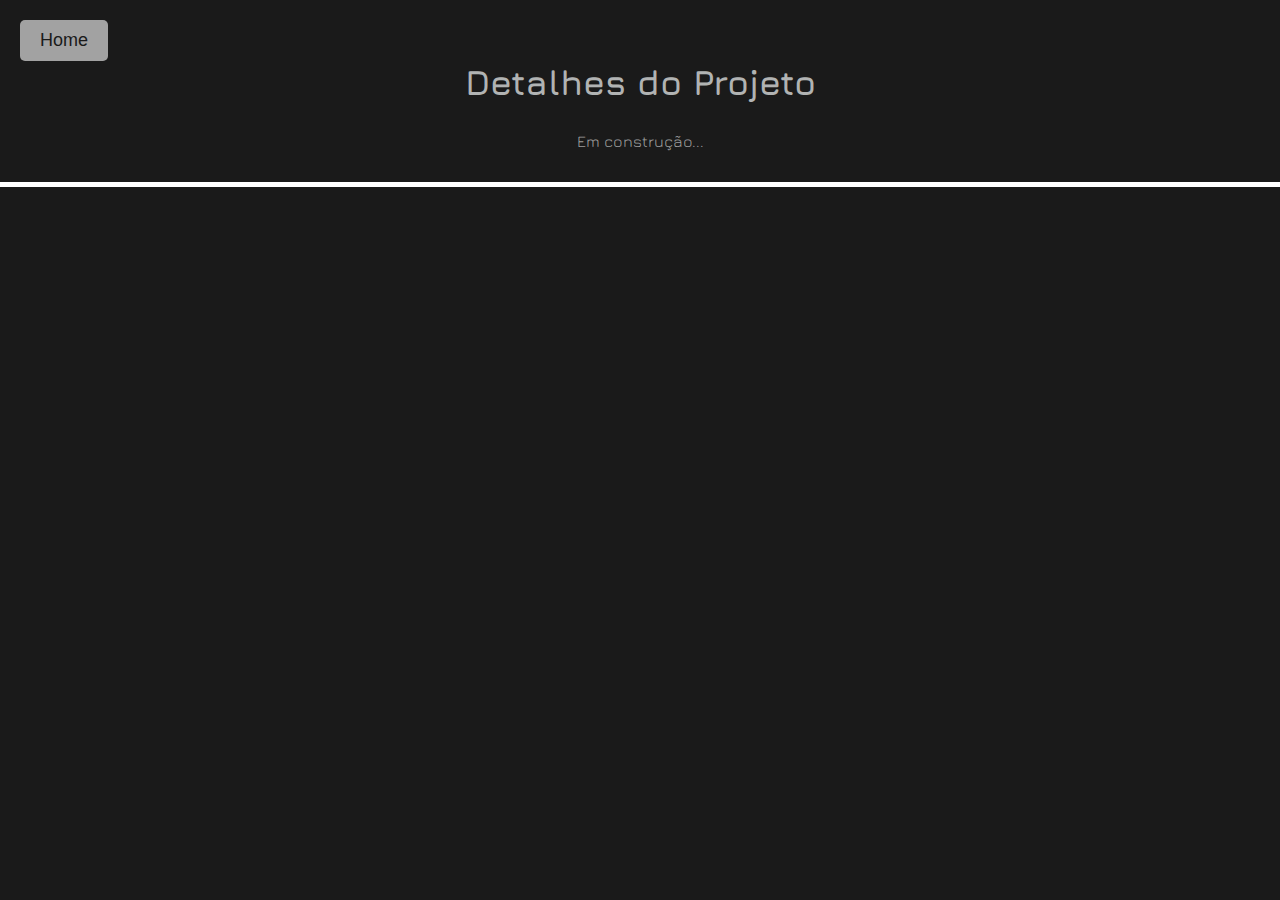
==== project_anime-details.html @ 2e0c9cc9 "10/07/2024 ATT" ====
<!DOCTYPE html>
<html lang="pt-br">
<head>
    <script src="script.js"></script>
            <link rel="stylesheet" href="animacao.css">
            <link rel="stylesheet" href="https://cdnjs.cloudflare.com/ajax/libs/font-awesome/6.0.0-beta3/css/all.min.css" integrity="sha384-gUD6e8Ztd3Axp4uprLsNLVVBzI1jEEXzrJEy5ZZBmKib8L1O6j3kQTVusPpF0rtX" crossorigin="anonymous">
            <meta charset="UTF-8">
            <meta name="viewport" content="width=device-width, initial-scale=1.0">
            <title>Detalhes Projeto Animes</title>
</head>
<body>

    <button class="back-button" onclick="window.location.href='index.html'">Home</button>
    
    
    <section>
        <div class="project-details">
            <h2>Detalhes do Projeto</h1>
            <p>Em construção...</p>
            <!-- Adicione mais conteúdo de detalhes do projeto conforme necessário -->
        </div>
    </section>
     
</body>
</html>
---- animacao.css ----
/*BACKGROUND*/
 /* ---------------------------------------------------------------------------------*/                               
 @import url('https://fonts.googleapis.com/css2?family=Jura:wght@300..700&family=Playwrite+IT+Moderna:wght@100..400&family=Yeseva+One&display=swap" rel="stylesheet');

 
 :root {
    --cor-primaria: #1a1a1a;
    --cor-secundaria: #b1b3b3;
    --cor-terciaria: #e9e9e9a9;
    --cor-hover: #6c6d6d;

    --fonte-primaria: 'Jura', normal;
    --fonte-secundaria: 'Jura', normal;
}
 

 body {
    font-family: var(--fonte-secundaria);
    margin: 0;
    padding: 0;
    box-sizing: border-box;
    background-color: var(--cor-primaria);
    color: var(--cor-terciaria);
    
}

h1 {
    font-size: 40px; /* Tamanho dentro dos botões qualificação */
    color: var(--cor-secundaria);

}

h2 {
    font-size: 35px; /* Tamanho da fonte do título das seções */
    font-family: var(--fonte-primaria);
    color: var(--cor-secundaria);
}

h3 {
    font-size: 20px; /* Tamanho dentro dos botões qualificação */
    font-family: var(--fonte-primaria);
    color: var(--cor-secundaria);
}

h4 {
    font-size: 17px; /* Tamanho dentro dos botões qualificação  */
}

h1, p, h3, h4 {
    margin: 0; /* Remove as margens padrão para garantir o alinhamento correto */
}

 

section {
    padding: 2em;
    border-bottom: 5px solid #ffffff; /* Borda para separar as seções */
    text-align: center; /* Centralizar o texto */
}

.item {
    width: 48%; /* Dois itens por linha */
    margin-bottom: 20px;
}

/* Media queries para ajustar o layout em tamanhos menores de tela */
@media screen and (max-width: 768px) {
    .item {
        width: 100%; /* Um item por linha em telas menores */
    }
}

.container {
    width: 90%;
    margin: 0 auto; /* Centralizar o conteúdo */
    padding: 20px;
}

/* Layout flexível dentro de uma seção */
.section-container {
    display: flex;
    flex-wrap: wrap;
    justify-content: space-between;
}

/* cor do fundo dos botões */
button:hover {
    background-color: var(--cor-hover);
}
 
.botoes-container {
    display: flex; /* Torna o contêiner um flex container */
    justify-content: space-between; /* Distribui os itens horizontalmente */
    margin-bottom: 0px; /* Adiciona espaço abaixo dos botões */
    }


.botoes-container button {
    margin-right: 20px; /* Ajuste a margem conforme necessário */
    }


.certificados button.ver-certificado:hover , .cursos button.ver-certificado:hover, .project-overlay-bootcamp button.ver-projetos:hover, .project-overlay button.ver-projetos:hover  {
        background-color: var(--cor-hover);
    }

                                /*FOTO DE PERFIL E NOME */
/* ---------------------------------------------------------------------------------*/      

header {
    text-align: center;
    padding: 1em;
    display: flex; /* Utiliza um layout flexível */
    align-items: center; /* Centraliza verticalmente os itens */
    flex-direction: column; /* Coloca os itens em coluna */
    margin-top: 50px; /* Adiciona espaço acima do cabeçalho */
}

/* TAMANHO DA FOTO DE PERFIL */
header img { 
    border-radius: 50%; /* Adiciona borda arredondada à imagem */
    max-width: 300px; /* Largura máxima da imagem (dobro) */
    max-height: 300px; /* Altura máxima da imagem (dobro) */
    margin-bottom: 20px; /* Adiciona espaço abaixo da imagem */
    display: flex;
    flex-wrap: wrap;
}

                                /* TOPO COM AS ABAS DA PAGINA */
/* ---------------------------------------------------------------------------------*/ 

#navbar {
    position: fixed;
    top: 0;
    left: 0;
    width: 100%; 
    text-align: center;
    padding: 1em;
    z-index: 1000; /* Para garantir que o menu fique acima de outros elementos */
    transition: top 0.3s; /* Adiciona uma transição suave */
    border-bottom: 2px solid white; /* Adiciona uma borda branca na parte inferior */
    font-size: 20px; /* Tamanho da fonte */
}
nav a {
    color: var(--cor-secundaria);/* COR DA LETRA DO MENU */
    text-decoration: none;
    padding: 0.5em 1em;
    margin: 0 1em;
}


#navbar.hidden {
    top: -100px; /* Move o menu para cima, escondendo-o */
}



                                /* ABA MINHA HISTORIA */
/* ---------------------------------------------------------------------------------*/

#about  {
    text-align: center; /* Centraliza o texto dentro da seção */
    font-size: 18px; /* Ajusta o tamanho do texto */
    border-bottom: 5px solid #ffffff; /* Borda na parte inferior */
    padding: 2em 0; /* Adiciona padding apenas na parte superior e inferior */
}

.about-wrapper   {
    margin: 0 20%; /* Margens esquerda e direita para centralizar */
}

#about p    {
    text-align: justify; /* Alinha os parágrafos justificados */
    margin: 20px auto; /* Adiciona espaçamento entre os parágrafos e centraliza horizontalmente */
    text-indent: 1em; /* Destaca a primeira linha de cada parágrafo */
    font-size: 20px; /* Ajusta o tamanho do texto */
}



                                /* ABA QUALIFICACOES */
/* ---------------------------------------------------------------------------------*/

/* Estilo de botão ativo */
button.botao-educacional.active, 
button.botao-experiencia.active {
    background-color: var(--cor-hover);
}

.qualificacoes-container p {
    text-align: justify; /* Alinha o texto à esquerda */
}
 
/* BOTOES QUALIFICACOES */
.botao-educacional, .botao-experiencia {
    display: block;
    width: 60%;
    padding: 20px;
    margin-bottom: 40px;
    background-color: var(--cor-terciaria); /* Cor do botão */
    color: var(--cor-primaria); /* Cor do texto */
    border: none;
    border-radius: 5px;
    cursor: pointer;
    font-size: 23px;
    font-family: var(--fonte-primaria);
}
.qualificacoes-container {
    width: 40%;
    margin-top: 0px;
    margin-right: 1%;
    padding-right: 50px;
    display: inline-block;
    vertical-align: top;
    text-align: justify;
    margin-bottom: 50px;
    font-size: 20px;
}

.qualificacoes-container h3,.qualificacoes-container h4, .qualificacoes-container span, .qualificacoes-container li {
    text-align: center; /* Alinha o texto do resumo à esquerda */
}


                                /* ABA CERTIFICACOES E CURSOS */
/* ---------------------------------------------------------------------------------*/

#certificados-cursos {
    display: flex;
    flex-wrap: wrap; /* Adiciona quebra de linha conforme necessário */
    justify-content: space-around; /* Distribui os itens horizontalmente */
    margin-bottom: 50px; /* Adiciona espaço entre a seção de certificados e cursos */
}

.certificados, .cursos {
    display: flex; /* Adicionado para manter os botões e o texto alinhados verticalmente */
    flex-direction: column; /* Organiza os elementos em coluna */
    align-items: center; /* Centraliza horizontalmente */
    border: 5px solid transparent;
    border-radius: 10px;
    transition: border-color 0.3s ease;
    padding: 30px;
    margin-bottom: 20px; /* Adiciona espaço entre os certificados/cursos */
    max-width: 45%; /* Define uma largura máxima responsiva */
    flex: 1; /* Permite que os itens se expandam conforme necessário */
    text-align: center; /* Centraliza o conteúdo */
}


.certificados h3, 
.cursos h3 {
    font-size: 25px; /* Tamanho da fonte */
    margin: 0; /* Remove as margens padrão */
    margin-bottom: 30px; /* Defina o valor desejado para a margem inferior */ 
}

.certificado h4,
.curso h4 {
    font-size: 18px; /* Tamanho da fonte */
    margin-bottom: 5px; /* Adiciona espaço entre o título e o texto */
    /* Largura removida para permitir que o título seja responsivo */
}

.certificado p,
.curso p {
    margin-bottom: 30px; /* Adiciona espaço entre o texto e os botões */ 
}

    /*SETAS*/
.certificados button.cert-prev, .certificados button.cert-next, .cursos button.curso-prev, .cursos button.curso-next {
    font-size: 40px; /* Tamanho da fonte das setas */
    color: #ffffff; /* Cor das setas */
    cursor: pointer; /* Cursor do mouse em forma de mão ao passar sobre os botões */  
    border: none; /* Remove a borda dos botões */
    background-color: transparent; /* Fundo transparente para os botões */ 
    margin-right: 100px;
    margin-left: 100px;
        
        
}

.certificados button.ver-certificado, .cursos button.ver-certificado {
    font-size: 20px; /* Define o tamanho da fonte */
    padding: 10px 20px; /* Define o preenchimento interno do botão */
    background-color: var(--cor-terciaria); /* Cor do botão */
    color: var(--cor-primaria); /* Cor do texto */
    border: none; /* Remove a borda do botão */
    cursor: pointer; /* Altera o cursor ao passar sobre o botão */
    border-radius: 5px; /* Adiciona bordas arredondadas nas laterais  */
    
}

.certificados1, .cursos1 { 
    display: flex;     
}


/* FAZER A BORDA FICAR RGB */
@keyframes pulse {
    0% {
        border-color: #fff;
        box-shadow: 0 0 0 0 rgba(255, 255, 255, 0.7);
    }
    50% {
        border-color: #fff;
        box-shadow: 0 0 0 5px rgba(108, 124, 233, 0);
    }
    100% {
        border-color: #fff;
        box-shadow: 0 0 0 0 rgba(255, 255, 255, 0);
    }
}

.certificados:hover,
.cursos:hover {
    animation: pulse 1s infinite;
    
}


                                /* PROJETOS */
/* ---------------------------------------------------------------------------------*/

.project-container {
    display: flex;
    flex-wrap: wrap;
    justify-content: center;
    align-items: center;
}

.project-card {
    position: relative;
    width: 20%; /* Adjust to ensure 3 cards per line with some margin */
    margin-bottom: 20px; /* Adjust as needed */
    height: 200px;
    margin: 10px;
    overflow: hidden;
    border-radius: 10px;
    box-shadow: 0 4px 8px rgba(0, 0, 0, 0.2); 
    transition: transform 0.3s; /* Animação suave ao passar o mouse */ 
    border: 1px solid #ddd; /* Opcional: borda para destacar os projetos */
}

 
.project-card:hover {
    transform: translateY(-10px); /* Levanta a div ao passar o mouse */
}

.project-image {
    width: 100%;
    height: auto;
    object-fit: cover;
}



.project-overlay {
    position: absolute;
    top: 0;
    left: 0;
    width: 100%;
    height: 100%;
    background: rgba(0, 0, 0, 0.7);
    color: white;
    display: flex;
    flex-direction: column;
    justify-content: center;
    align-items: center;
    opacity: 0;
    transition: opacity 0.3s;
 
}

.project-card:hover .project-overlay   {
    opacity: 1;
}

.project-overlay h2 {
    margin-bottom: 10px;
    font-size: 24px;
    text-align: center;
}

.project-overlay button {
    padding: 10px 20px;
    border: none;
    background-color: #fafafa;
    color: rgb(7, 7, 7);
    font-size: 16px;
    border-radius: 5px;
    cursor: pointer;
    transition: background-color 0.3s ease;
    margin: 5px; /* Ajuste a margem entre os botões conforme necessário */
    
}

.project-overlay button.ver-projetos {
    font-size: 15px; /* Define o tamanho da fonte */
    padding: 10px 20px; /* Define o preenchimento interno do botão */
    background-color: var(--cor-terciaria); /* Cor do botão */
    color: var(--cor-primaria); /* Cor do texto */
    border: none; /* Remove a borda do botão */
    cursor: pointer; /* Altera o cursor ao passar sobre o botão */
    border-radius: 5px; /* Adiciona bordas arredondadas nas laterais  */
    
}




 
 
                                /* ABA CONTATOS */
/* ---------------------------------------------------------------------------------*/

#contact {
    background-color: var(--cor-primaria); /* Cor do botão */
    color: var(--cor-secundaria); /* Cor do texto */
    height: 45px; /* Define a altura da seção */
}

#contact h2 {
    margin-top: -30px; /* Reduz a margem superior do título */
}




                                /* RODAPÉ */
/* ---------------------------------------------------------------------------------*/

footer {
    background-color: var(--cor-primaria); /* Cor do botão */
    color: var(--cor-secundaria); /* Cor do texto */
    text-align: center;
    padding: 1em;
} 




                                /* PROJETOS - PAGINA ANIMES */
/* ---------------------------------------------------------------------------------*/


/* Styles for the back button */
.back-button {
    position: absolute;
    top: 20px;
    left: 20px;
    background-color: var(--cor-terciaria);
    border: none;
    color: var(--cor-primaria);
    padding: 10px 20px;
    text-align: center;
    text-decoration: none;
    font-size: 18px;
    cursor: pointer;
    transition: background-color 0.3s;
    border-radius: 5px; 
}

 
                                /* PROJETOS - PAGINA BOOTCAMP */
/* ---------------------------------------------------------------------------------*/

 
.about-wrapper  li { 
    text-align: left; /* Centraliza o texto dentro da seção */ 
    
}



.project-title {
    position: absolute;
    top: 10%;
    left: 50%;
    transform: translate(-50%, -50%);
    color:  #855e5e;
    font-size: 24px;
    z-index: 1;
    text-align: top;
    width: 100%;
    background-color: #382929;
}   

/* Estilo para o modal */
.modal {
    display: none;
    position: fixed;
    z-index: 1;
    left: 0;
    top: 0;
    width: 100%;
    height: 100%;
    overflow: auto;
    background-color: var(--cor-primaria);
    background-color: rgba(0, 0, 0, 0.4);
}

.modal-content {
    background-color: var(--cor-primaria);
    margin: 15% auto;
    padding: 20px;
    border: 1px solid #888;
    width: 80%;
    max-width: 500px;
    text-align: center;
    border-radius: 8px;
}

.close {
    color: #aaa;
    float: right;
    font-size: 28px;
    font-weight: bold;
}

.close:hover,
.close:focus {
    color: var(--cor-hover);
    text-decoration: none;
    cursor: pointer;
}

.modal-button {
    background-color: var(--cor-terciaria);
    border: none;
    color: var(--cor-primaria);
    padding: 10px 20px;
    text-align: center;
    text-decoration: none;
    display: inline-block;
    font-size: 16px;
    margin: 5px 2px;
    cursor: pointer;
    transition: background-color 0.3s ease;
    border-radius: 5px;
}

.modal-button:hover {
    background-color: var(--cor-hover);
}


.project-overlay-bootcamp { 
    width: 100%;
    height: 100%;
    background: rgba(0, 0, 0, 0.7);
    color: white; 
    opacity: 0;
    transition: opacity 0.3s;
    display: flex ;  
    justify-content: space-evenly; /* Alinha o conteúdo centralizado */
    align-items: center;
 
}

.project-card:hover .project-overlay-bootcamp   {
    opacity: 1;
}
 
 
.project-overlay-bootcamp button.ver-projetos {
    font-size: 15px; /* Define o tamanho da fonte */
    padding: 10px 20px; /* Define o preenchimento interno do botão */
    background-color: var(--cor-terciaria); /* Cor do botão */
    color: var(--cor-primaria); /* Cor do texto */
    border: none; /* Remove a borda do botão */
    cursor: pointer; /* Altera o cursor ao passar sobre o botão */
    border-radius: 5px; /* Adiciona bordas arredondadas nas laterais  */ 
    margin: 15px; /* Ajusta a margem entre os botões conforme necessário */ 
    
}
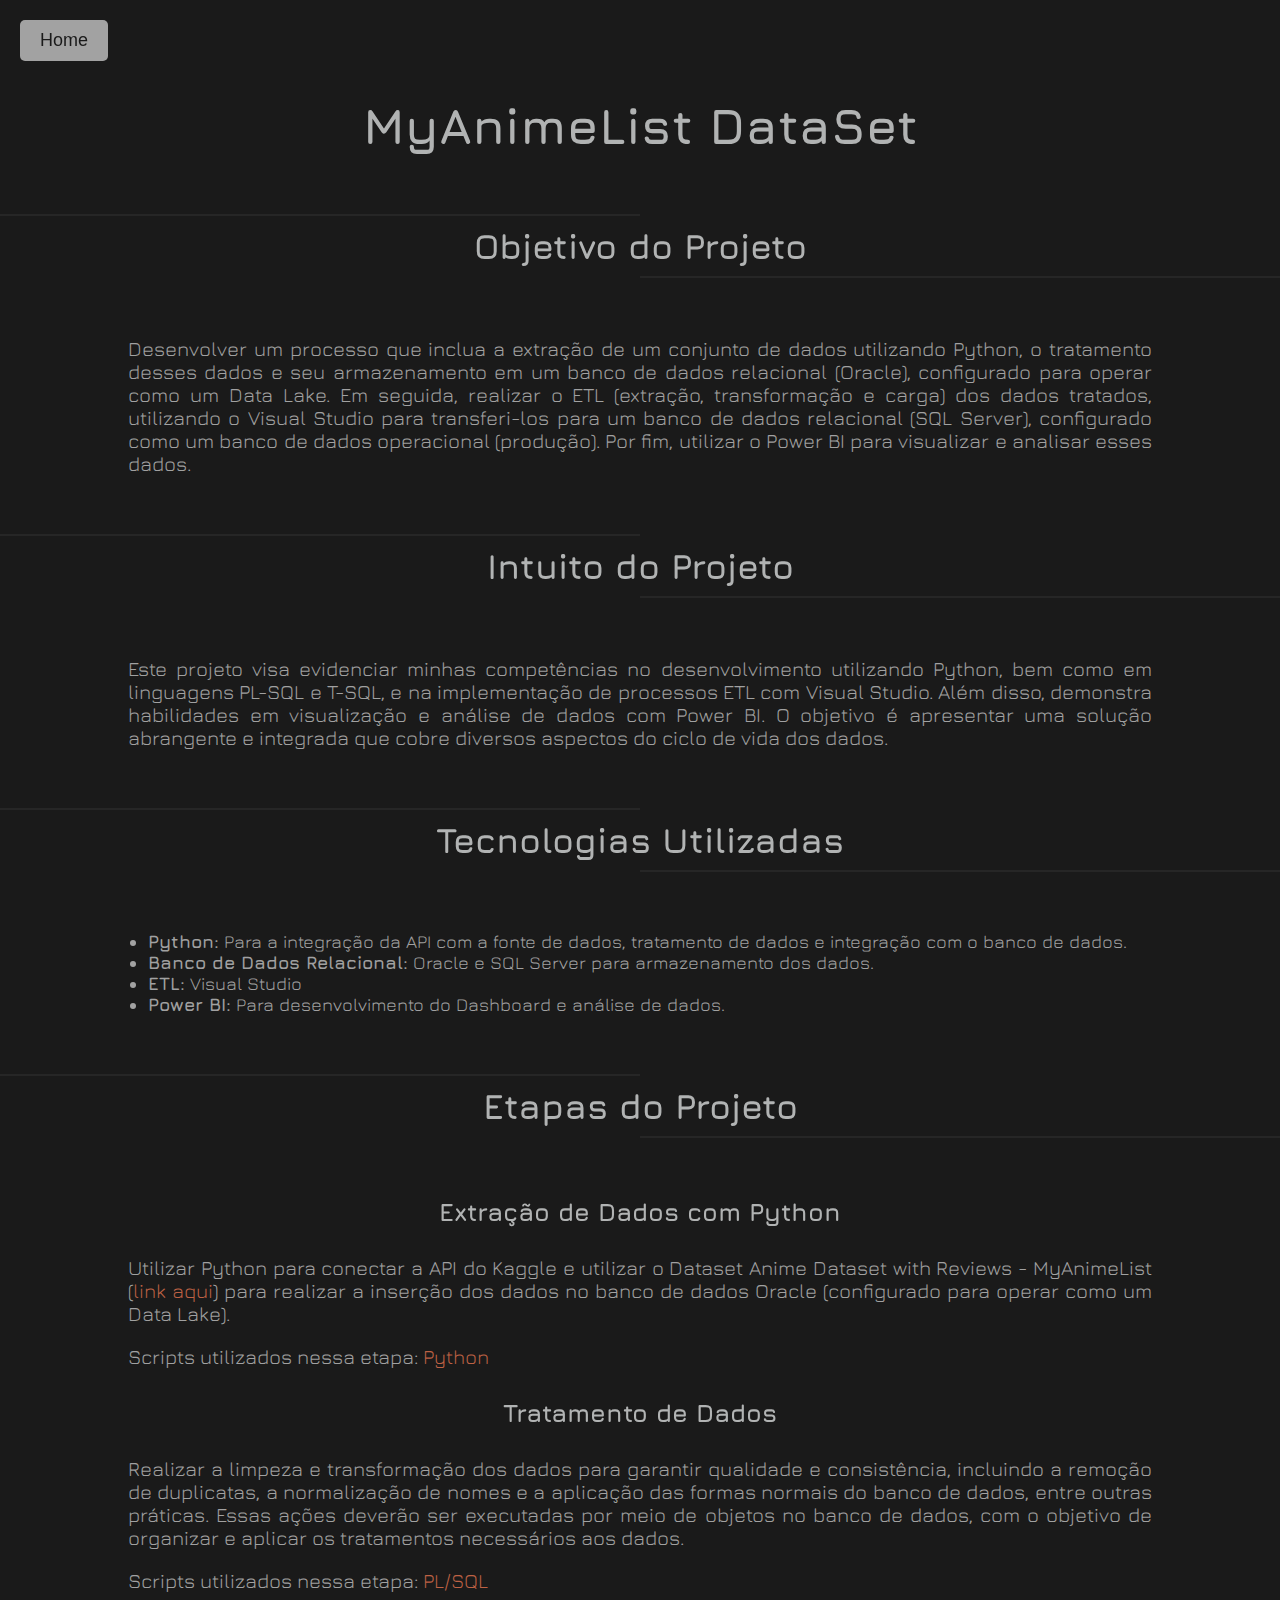
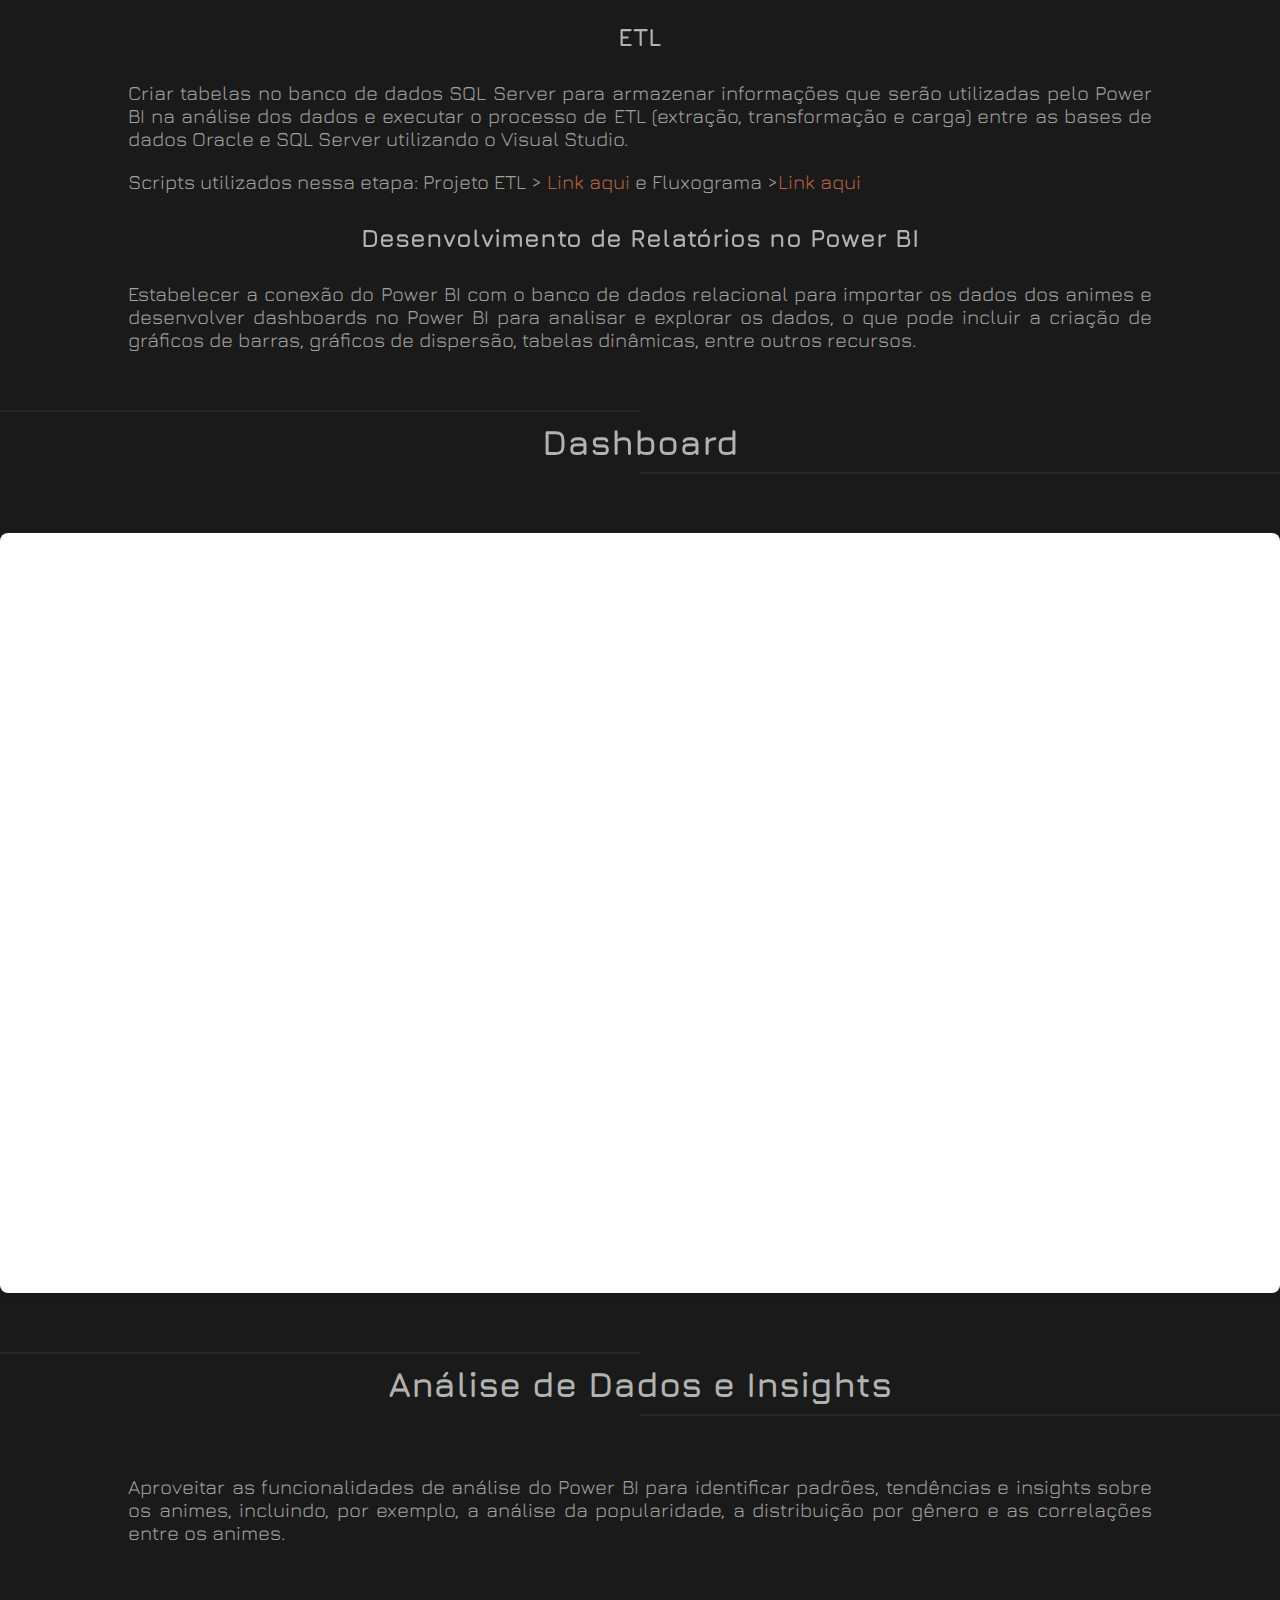
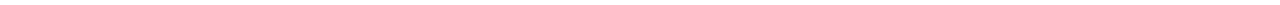
==== commit d4efc3be: "Add projeto final pag bootcamp" ====
--- a/project_anime-details.html
+++ b/project_anime-details.html
@@ -13,12 +13,89 @@
     <button class="back-button" onclick="window.location.href='index.html'">Home</button>
     
     
-    <section>
-        <div class="project-details">
-            <h2>Detalhes do Projeto</h1>
-            <p>Em construção...</p>
+    <section id="about-anime">
+      
+        <h1> MyAnimeList DataSet </h1>
+
+        <h2> Objetivo do Projeto </h2>
+  
+        <p> 
+            Desenvolver um processo que inclua a extração de um conjunto de dados utilizando Python, o tratamento desses dados e seu armazenamento em um banco de dados relacional (Oracle), configurado para operar como um Data Lake. Em seguida, realizar o ETL (extração, transformação e carga) dos dados tratados, utilizando o Visual Studio para transferi-los para um banco de dados relacional (SQL Server), configurado como um banco de dados operacional (produção). Por fim, utilizar o Power BI para visualizar e analisar esses dados.
+        </p>  
+
+        <h2>Intuito do Projeto</h2>
+
+        <p>
+            Este projeto visa evidenciar minhas competências no desenvolvimento utilizando Python, bem como em linguagens PL-SQL e T-SQL, e na implementação de processos ETL com Visual Studio. Além disso, demonstra habilidades em visualização e análise de dados com Power BI. O objetivo é apresentar uma solução abrangente e integrada que cobre diversos aspectos do ciclo de vida dos dados.
+        </p>
+
+        <h2>Tecnologias Utilizadas</h2>
+
+        <p>
+            <ul>
+                <li><strong>Python:</strong> Para a integração da API com a fonte de dados, tratamento de dados e integração com o banco de dados.</li>
+                <li><strong>Banco de Dados Relacional:</strong> Oracle e SQL Server para armazenamento dos dados.</li>
+                <li><strong>ETL:</strong> Visual Studio</li>
+                <li><strong>Power BI:</strong> Para desenvolvimento do Dashboard e análise de dados.</li>
+            </ul>
+        </p>
+
+        <h2>Etapas do Projeto</h2>
+        
+        <h3>Extração de Dados com Python</h3> 
+        <p> 
+                Utilizar Python para conectar a API do Kaggle e utilizar o Dataset Anime Dataset with Reviews - MyAnimeList (<a href="https://www.kaggle.com/datasets/marlesson/myanimelist-dataset-animes-profiles-reviews">link aqui</a>) para realizar a inserção dos dados no banco de dados Oracle (configurado para operar como um Data Lake).
+        </p> 
+
+        <p>
+            Scripts utilizados nessa etapa: <a href="./Scripts_Base_DL">Python</a> 
+        </p>  
+     
+
+        <h3>Tratamento de Dados</h3>
+
+        <p>
+            Realizar a limpeza e transformação dos dados para garantir qualidade e consistência, incluindo a remoção de duplicatas, a normalização de nomes e a aplicação das formas normais do banco de dados, entre outras práticas. Essas ações deverão ser executadas por meio de objetos no banco de dados, com o objetivo de organizar e aplicar os tratamentos necessários aos dados.
+        </p>
+
+        <p>
+            Scripts utilizados nessa etapa: <a href="./Scripts_Base_DL">PL/SQL</a>
+        </p> 
+
+        <h3>ETL</h3>
+        
+        <p>
+            Criar tabelas no banco de dados SQL Server para armazenar informações que serão utilizadas pelo Power BI na análise dos dados e executar o processo de ETL (extração, transformação e carga) entre as bases de dados Oracle e SQL Server utilizando o Visual Studio.
+        </p>
+        <p>
+            Scripts utilizados nessa etapa: 
+            Projeto ETL > <a href="./ETL_SSIS/Animes">Link aqui</a> e Fluxograma ><a href="./ETL_SSIS/Fluxograma_ETL">Link aqui</a>
+        </p>  
+
+        <h3>Desenvolvimento de Relatórios no Power BI</h3>
+
+        <P>
+            Estabelecer a conexão do Power BI com o banco de dados relacional para importar os dados dos animes e desenvolver dashboards no Power BI para analisar e explorar os dados, o que pode incluir a criação de gráficos de barras, gráficos de dispersão, tabelas dinâmicas, entre outros recursos. 
+        </P>
+
+
+        <div class="project-details"> 
+            <h2>Dashboard</h2>
+            <div class="powerbi">
+               
+                <iframe title="Projeto_Animes" src="https://app.powerbi.com/view?r=eyJrIjoiZTkxODczMWQtNGJmZS00MDU0LTllZDktMzRiNzNkYTFkMjM1IiwidCI6IjcwNjBlYjFhLWZkY2MtNGVhOS05MTk4LWQ5N2FhNDkyZmJjMiJ9" allowFullScreen="true"></iframe>
+            </div>
             <!-- Adicione mais conteúdo de detalhes do projeto conforme necessário -->
         </div>
+ 
+
+        <h2>Análise de Dados e Insights</h2>
+
+        <p>
+            Aproveitar as funcionalidades de análise do Power BI para identificar padrões, tendências e insights sobre os animes, incluindo, por exemplo, a análise da popularidade, a distribuição por gênero e as correlações entre os animes. 
+        </p>
+
+        
     </section>
      
 </body>
--- a/animacao.css
+++ b/animacao.css
@@ -25,6 +25,13 @@
     
 }
 
+hr {
+    border: 0; /* Remove a borda padrão */
+    height: 1px; /* Define a altura da linha */
+    background: linear-gradient(to right, transparent, #333, transparent); /* Cria um gradiente horizontal */
+    margin: 20px 0; /* Adiciona espaçamento acima e abaixo da linha */
+}
+
 h1 {
     font-size: 40px; /* Tamanho dentro dos botões qualificação */
     color: var(--cor-secundaria);
@@ -51,11 +58,36 @@
     margin: 0; /* Remove as margens padrão para garantir o alinhamento correto */
 }
 
+                                /* COLOCA LINHA NAS SESSÕES */
+
+h2, h3 {
+    text-align: center;
+    position: relative; /* Necessário para o posicionamento dos pseudo-elementos */
+  }
+
+                                    /* COR DOS LINKS */
+
+  a {
+    color: #bd6144; /* Cor do link - alaranjado, por exemplo */
+    text-decoration: none; /* Remove o sublinhado padrão dos links */
+  }
+
+  a:hover {
+    color: #aa3333; /* Cor do link quando o mouse está sobre ele */
+  }
+
+  a:visited {
+    color: #9e9e9e; /* Cor do link visitado */
+  }
+
+  a:active {
+    color: #9e4125; /* Cor do link quando clicado */
+  }
+
  
 
 section {
-    padding: 2em;
-    border-bottom: 5px solid #ffffff; /* Borda para separar as seções */
+    padding: 2em; 
     text-align: center; /* Centralizar o texto */
 }
 
@@ -161,8 +193,7 @@
 
 #about  {
     text-align: center; /* Centraliza o texto dentro da seção */
-    font-size: 18px; /* Ajusta o tamanho do texto */
-    border-bottom: 5px solid #ffffff; /* Borda na parte inferior */
+    font-size: 18px; /* Ajusta o tamanho do texto */ 
     padding: 2em 0; /* Adiciona padding apenas na parte superior e inferior */
 }
 
@@ -195,7 +226,7 @@
 /* BOTOES QUALIFICACOES */
 .botao-educacional, .botao-experiencia {
     display: block;
-    width: 60%;
+    width: 50%;
     padding: 20px;
     margin-bottom: 40px;
     background-color: var(--cor-terciaria); /* Cor do botão */
@@ -209,8 +240,8 @@
 .qualificacoes-container {
     width: 40%;
     margin-top: 0px;
-    margin-right: 1%;
-    padding-right: 50px;
+    margin-right: 1,5%;
+    padding-right: 20px;
     display: inline-block;
     vertical-align: top;
     text-align: justify;
@@ -220,6 +251,7 @@
 
 .qualificacoes-container h3,.qualificacoes-container h4, .qualificacoes-container span, .qualificacoes-container li {
     text-align: center; /* Alinha o texto do resumo à esquerda */
+    margin: 0px;
 }
 
 
@@ -231,6 +263,7 @@
     flex-wrap: wrap; /* Adiciona quebra de linha conforme necessário */
     justify-content: space-around; /* Distribui os itens horizontalmente */
     margin-bottom: 50px; /* Adiciona espaço entre a seção de certificados e cursos */
+    margin-top: 100px; /* Adiciona espaço superior */
 }
 
 .certificados, .cursos {
@@ -268,17 +301,40 @@
 }
 
     /*SETAS*/
-.certificados button.cert-prev, .certificados button.cert-next, .cursos button.curso-prev, .cursos button.curso-next {
+/* Estilo para as setas */
+.certificados button.cert-prev, 
+.certificados button.cert-next, 
+.cursos button.curso-prev, 
+.cursos button.curso-next {
     font-size: 40px; /* Tamanho da fonte das setas */
     color: #ffffff; /* Cor das setas */
-    cursor: pointer; /* Cursor do mouse em forma de mão ao passar sobre os botões */  
+    cursor: pointer; /* Cursor do mouse em forma de mão ao passar sobre os botões */
     border: none; /* Remove a borda dos botões */
-    background-color: transparent; /* Fundo transparente para os botões */ 
-    margin-right: 100px;
-    margin-left: 100px;
-        
-        
-}
+    background-color: transparent; /* Fundo transparente para os botões */
+    margin: 0 20px; /* Ajusta o espaçamento lateral */
+    padding: 10px; /* Adiciona um pouco de preenchimento ao redor das setas */
+    text-shadow: 1px 1px 3px rgba(0, 0, 0, 0.5); /* Adiciona uma sombra leve para destaque */
+    transition: color 0.3s, transform 0.3s; /* Adiciona transições suaves para cor e transformação */
+}
+
+/* Efeito hover para as setas */
+.certificados button.cert-prev:hover, 
+.certificados button.cert-next:hover, 
+.cursos button.curso-prev:hover, 
+.cursos button.curso-next:hover {
+    color: var(--cor-terciaria); /* Cor das setas ao passar o mouse */
+    transform: scale(1.1); /* Aumenta um pouco o tamanho das setas ao passar o mouse */
+}
+
+/* Efeito active para as setas */
+.certificados button.cert-prev:active, 
+.certificados button.cert-next:active, 
+.cursos button.curso-prev:active, 
+.cursos button.curso-next:active {
+    color: var(--cor-terciaria); /* Cor das setas quando clicadas */
+    transform: scale(1); /* Remove o aumento de tamanho ao clicar */
+}
+
 
 .certificados button.ver-certificado, .cursos button.ver-certificado {
     font-size: 20px; /* Define o tamanho da fonte */
@@ -322,6 +378,24 @@
                                 /* PROJETOS */
 /* ---------------------------------------------------------------------------------*/
 
+/* Styles for the back button */ 
+.back-button {
+    position: fixed; /* Fixa o botão em relação à viewport */
+    top: 20px; /* Distância do topo da viewport */
+    left: 20px; /* Distância da borda esquerda da viewport */
+    background-color: var(--cor-terciaria); /* Cor de fundo do botão */
+    border: none; /* Remove a borda padrão */
+    color: var(--cor-primaria); /* Cor do texto do botão */
+    padding: 10px 20px; /* Espaçamento interno do botão */
+    text-align: center; /* Alinha o texto ao centro */
+    text-decoration: none; /* Remove o sublinhado do texto, se houver */
+    font-size: 18px; /* Tamanho da fonte do texto */
+    cursor: pointer; /* Cursor do mouse em forma de mão ao passar sobre o botão */
+    transition: background-color 0.3s; /* Transição suave para a cor de fundo */
+    border-radius: 5px; /* Bordas arredondadas do botão */
+}
+
+
 .project-container {
     display: flex;
     flex-wrap: wrap;
@@ -415,16 +489,10 @@
 /* ---------------------------------------------------------------------------------*/
 
 #contact {
-    background-color: var(--cor-primaria); /* Cor do botão */
-    color: var(--cor-secundaria); /* Cor do texto */
-    height: 45px; /* Define a altura da seção */
-}
-
-#contact h2 {
-    margin-top: -30px; /* Reduz a margem superior do título */
-}
-
-
+    background-color: var(--cor-primaria); /* Cor do fundo da seção */
+    color: var(--cor-secundaria); /* Cor do texto */ 
+    margin: -20px; /* Ajuste a margem entre os botões conforme necessário */ 
+}
 
 
                                 /* RODAPÉ */
@@ -433,8 +501,8 @@
 footer {
     background-color: var(--cor-primaria); /* Cor do botão */
     color: var(--cor-secundaria); /* Cor do texto */
-    text-align: center;
-    padding: 1em;
+    text-align: center; 
+    margin: -10px; /* Ajuste a margem entre os botões conforme necessário */ 
 } 
 
 
@@ -444,27 +512,116 @@
 /* ---------------------------------------------------------------------------------*/
 
 
-/* Styles for the back button */
-.back-button {
+
+
+.powerbi  {
+    display: flex;
+    justify-content: center;
+    align-items: center;
+    padding: 30px; /* Aumenta o padding ao redor do iframe */
+    background-color: #fff;
+    border-radius: 8px;
+    box-shadow: 0 4px 8px rgba(0, 0, 0, 0.1);
+    margin: 50px auto; /* Aumenta a margem para melhorar a centralização */
+    max-width: 1300px; /* Aumenta a largura máxima do contêiner */
+    width: 100%;
+    box-sizing: border-box;
+}
+.powerbi  iframe {
+    width: 100%;
+    height: 700px; /* Aumenta a altura do iframe */
+    border: none;
+
+}
+
+#about-anime {
+    text-align: center; /* Centraliza o texto dentro da seção */
+    font-size: 18px; /* Ajusta o tamanho do texto */
+    border-bottom: 5px solid #ffffff; /* Borda na parte inferior */
+    padding: 2em 0; /* Adiciona padding apenas na parte superior e inferior */
+}
+
+#about-anime h1{
+    margin: 0 auto; /* Centraliza os elementos dentro da seção */
+    margin: 60px auto; /* Adiciona espaçamento vertical e centraliza horizontalmente */
+    font-size: 50px; /* Ajusta o tamanho do texto */
+}
+
+#about-anime h3{
+    margin: 0 auto; /* Centraliza os elementos dentro da seção */
+    margin: 30px auto; /* Adiciona espaçamento vertical e centraliza horizontalmente */
+    font-size: 25px; /* Ajusta o tamanho do texto */
+}
+ 
+#about-anime p , ul{
+    margin: 0 auto; /* Centraliza os elementos dentro da seção */
+    max-width: 80%; /* Define a largura máxima dos elementos */
+}
+
+#about-anime p {
+    text-align: justify; /* Alinha o texto dos parágrafos justificados */
+    margin: 20px auto; /* Adiciona espaçamento vertical e centraliza horizontalmente */ 
+    font-size: 20px; /* Ajusta o tamanho do texto */
+}
+
+
+  
+
+#about-anime  h2, h3 { 
+    margin: 70px 0; /* Espaçamento vertical entre os títulos */ 
+  }
+
+#about-anime  li {
+    text-align: left; 
+  }
+
+  h2::before,
+  h2::after {
+    content: "";
     position: absolute;
-    top: 20px;
-    left: 20px;
-    background-color: var(--cor-terciaria);
-    border: none;
-    color: var(--cor-primaria);
-    padding: 10px 20px;
-    text-align: center;
-    text-decoration: none;
-    font-size: 18px;
-    cursor: pointer;
-    transition: background-color 0.3s;
-    border-radius: 5px; 
-}
-
- 
+    width: 50%;
+    border-top: 1px solid #333; /* Linha sutil */
+    top: 50%;
+    transform: translateY(-50%); /* Centraliza verticalmente a linha em relação ao título */
+  }
+
+  h2::before {
+    left: 0;
+    margin-left: 0;
+  }
+
+  h2::after {
+    right: 0;
+    margin-right: 0;
+  }
+ 
+  h2::before {
+    top: -10px; /* Ajusta a linha acima do título */
+  }
+
+  h2::after {
+    top: 100%; /* Posiciona a linha abaixo do título */
+    margin-top: 10px; /* Adiciona espaçamento entre o título e a linha abaixo */
+  }
+
+
+
+
                                 /* PROJETOS - PAGINA BOOTCAMP */
 /* ---------------------------------------------------------------------------------*/
 
+
+.project-card-bootcamp { /*conteiner */
+    position: relative;
+    width: 20%; /* Adjust to ensure 3 cards per line with some margin */ 
+    height: 400px;
+    margin: 10px;
+    overflow: hidden;
+    border-radius: 10px;
+    box-shadow: 0 4px 8px rgba(0, 0, 0, 0.2); 
+    transition: transform 0.3s; /* Animação suave ao passar o mouse */ 
+    border: 1px solid #ddd; /* Opcional: borda para destacar os projetos */
+}
  
 .about-wrapper  li { 
     text-align: left; /* Centraliza o texto dentro da seção */ 
@@ -472,96 +629,47 @@
 }
 
 
-
-.project-title {
+.project-title { /* Centraliza o titulo dentro da box dos desafios */ 
     position: absolute;
-    top: 10%;
+    top: 20%;
     left: 50%;
     transform: translate(-50%, -50%);
-    color:  #855e5e;
+    color:  var(--cor-terciaria);
     font-size: 24px;
     z-index: 1;
     text-align: top;
     width: 100%;
-    background-color: #382929;
+    background-color: var(--cor-primaria);
 }   
 
-/* Estilo para o modal */
-.modal {
-    display: none;
-    position: fixed;
-    z-index: 1;
-    left: 0;
-    top: 0;
-    width: 100%;
-    height: 100%;
-    overflow: auto;
-    background-color: var(--cor-primaria);
-    background-color: rgba(0, 0, 0, 0.4);
-}
-
-.modal-content {
-    background-color: var(--cor-primaria);
-    margin: 15% auto;
-    padding: 20px;
-    border: 1px solid #888;
-    width: 80%;
-    max-width: 500px;
-    text-align: center;
-    border-radius: 8px;
-}
-
-.close {
-    color: #aaa;
-    float: right;
-    font-size: 28px;
-    font-weight: bold;
-}
-
-.close:hover,
-.close:focus {
-    color: var(--cor-hover);
-    text-decoration: none;
-    cursor: pointer;
-}
-
-.modal-button {
-    background-color: var(--cor-terciaria);
-    border: none;
-    color: var(--cor-primaria);
-    padding: 10px 20px;
-    text-align: center;
-    text-decoration: none;
-    display: inline-block;
-    font-size: 16px;
-    margin: 5px 2px;
-    cursor: pointer;
-    transition: background-color 0.3s ease;
-    border-radius: 5px;
-}
-
-.modal-button:hover {
-    background-color: var(--cor-hover);
-}
-
-
-.project-overlay-bootcamp { 
-    width: 100%;
-    height: 100%;
-    background: rgba(0, 0, 0, 0.7);
-    color: white; 
-    opacity: 0;
+   
+
+.project-card:hover .project-overlay-bootcamp {
+    opacity: 1;
+}
+
+.project-overlay-bootcamp {
+    height: 100%; /* Ajuste conforme necessário */
+    width: 100%;  /* Ajuste conforme necessário */
+    background: var(--cor-primaria);
+    color: white;  
     transition: opacity 0.3s;
-    display: flex ;  
-    justify-content: space-evenly; /* Alinha o conteúdo centralizado */
-    align-items: center;
- 
-}
-
-.project-card:hover .project-overlay-bootcamp   {
-    opacity: 1;
-}
- 
+    display: flex;  
+    flex-direction: column; /* Organiza o conteúdo verticalmente */
+    justify-content: flex-end; /* Posiciona os itens no fundo do contêiner */
+    align-items: center; /* Centraliza horizontalmente os itens */
+    padding: 20px; /* Adiciona espaçamento interno */
+    box-sizing: border-box; /* Inclui padding nas dimensões totais */
+    position: relative; /* Garante que o posicionamento dos botões seja relativo ao contêiner */
+}
+
+
+.button-container {
+    display: flex; /* Adiciona flexbox */
+    flex-direction: row; /* Organiza os botões lado a lado */
+    justify-content: center; /* Centraliza os botões horizontalmente */
+    width: 100%; /* Garante que o contêiner use a largura total disponível */
+}
  
 .project-overlay-bootcamp button.ver-projetos {
     font-size: 15px; /* Define o tamanho da fonte */
@@ -570,9 +678,13 @@
     color: var(--cor-primaria); /* Cor do texto */
     border: none; /* Remove a borda do botão */
     cursor: pointer; /* Altera o cursor ao passar sobre o botão */
-    border-radius: 5px; /* Adiciona bordas arredondadas nas laterais  */ 
-    margin: 15px; /* Ajusta a margem entre os botões conforme necessário */ 
-    
-}
-
- +    border-radius: 5px; /* Adiciona bordas arredondadas nas laterais */
+    transition: opacity 0.3s;   
+    margin: 5px; /* Ajusta a margem entre os botões conforme necessário */  
+}
+
+
+
+
+
+
